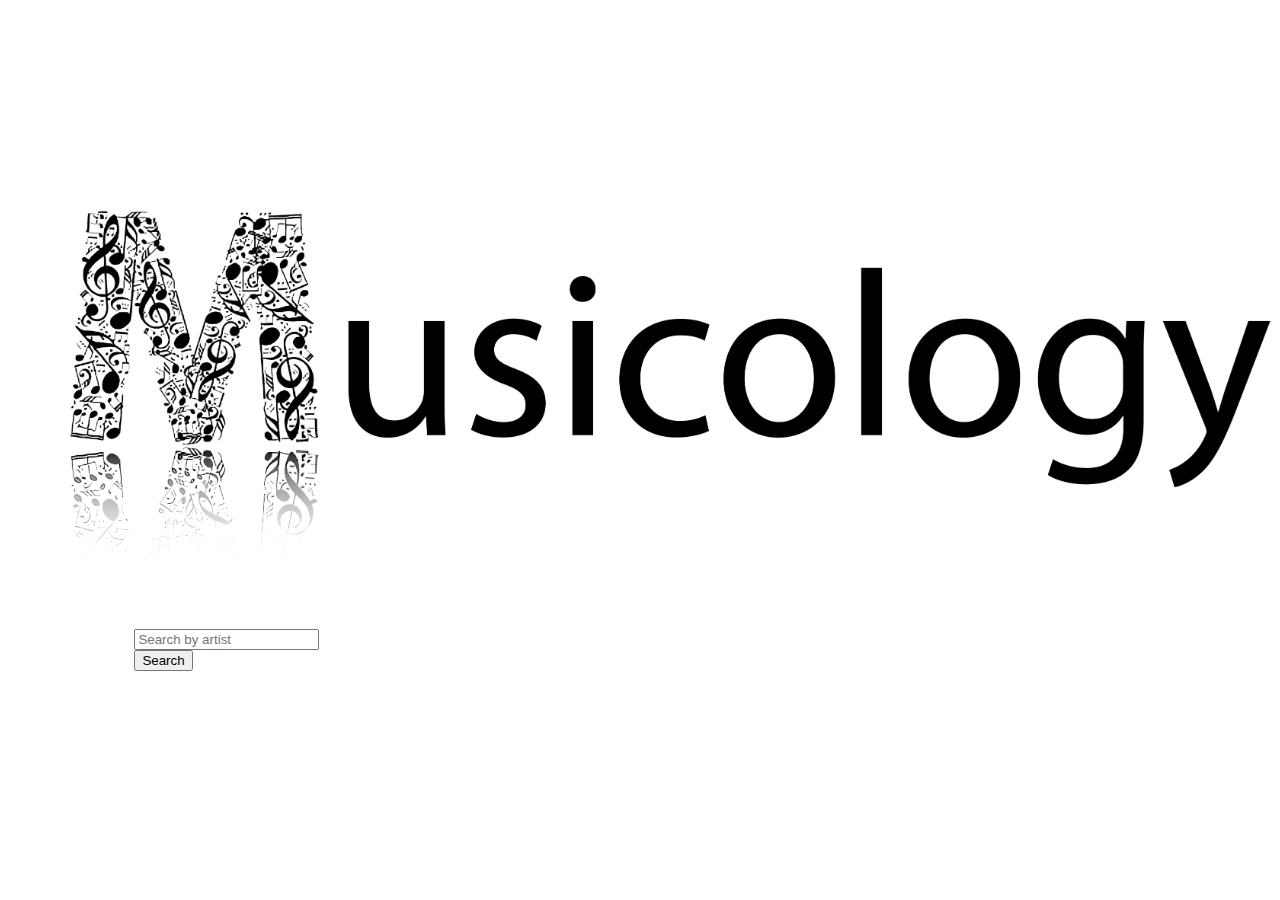
==== home.html @ f38c2b58 "Merge pull request #5 from mfitzwinick/styling-branch" ====
<!DOCTYPE html>
<html lang="en">
<head>
    <meta charset="UTF-8">
    <meta name="viewport" content="width=device-width, initial-scale=1.0">
    <link rel="stylesheet" href="https://cdn.jsdelivr.net/npm/bootstrap@4.5.3/dist/css/bootstrap.min.css" integrity="sha384-TX8t27EcRE3e/ihU7zmQxVncDAy5uIKz4rEkgIXeMed4M0jlfIDPvg6uqKI2xXr2" crossorigin="anonymous">
    <link rel="stylesheet" href="homeStyle.css">
    <title>Musicology</title>
</head>
<body>

    <div class="container">
        <img class="home-header" src="musicology-logo-light.png" alt="musicology">
        <div class="input-group mb-3 search-bar">
            <input type="text" class="form-control" placeholder="Search by artist" aria-label="Search" aria-describedby="button-addon2">
            <div class="input-group-append">
              <button class="btn btn-outline-secondary search" type="button" id="button-addon2">Search</button>
            </div>
          </div>
    </div>


    <script src="https://code.jquery.com/jquery-3.5.1.slim.min.js" integrity="sha384-DfXdz2htPH0lsSSs5nCTpuj/zy4C+OGpamoFVy38MVBnE+IbbVYUew+OrCXaRkfj" crossorigin="anonymous"></script>
    <script src="https://cdn.jsdelivr.net/npm/popper.js@1.16.1/dist/umd/popper.min.js" integrity="sha384-9/reFTGAW83EW2RDu2S0VKaIzap3H66lZH81PoYlFhbGU+6BZp6G7niu735Sk7lN" crossorigin="anonymous"></script>
    <script src="https://cdn.jsdelivr.net/npm/bootstrap@4.5.3/dist/js/bootstrap.min.js" integrity="sha384-w1Q4orYjBQndcko6MimVbzY0tgp4pWB4lZ7lr30WKz0vr/aWKhXdBNmNb5D92v7s" crossorigin="anonymous"></script>

</body>
</html>
---- homeStyle.css ----
.home-header {
    margin-top: 9rem;
    width: 100%;
}



.search-bar {
    width: 80%;
    margin: auto;
}
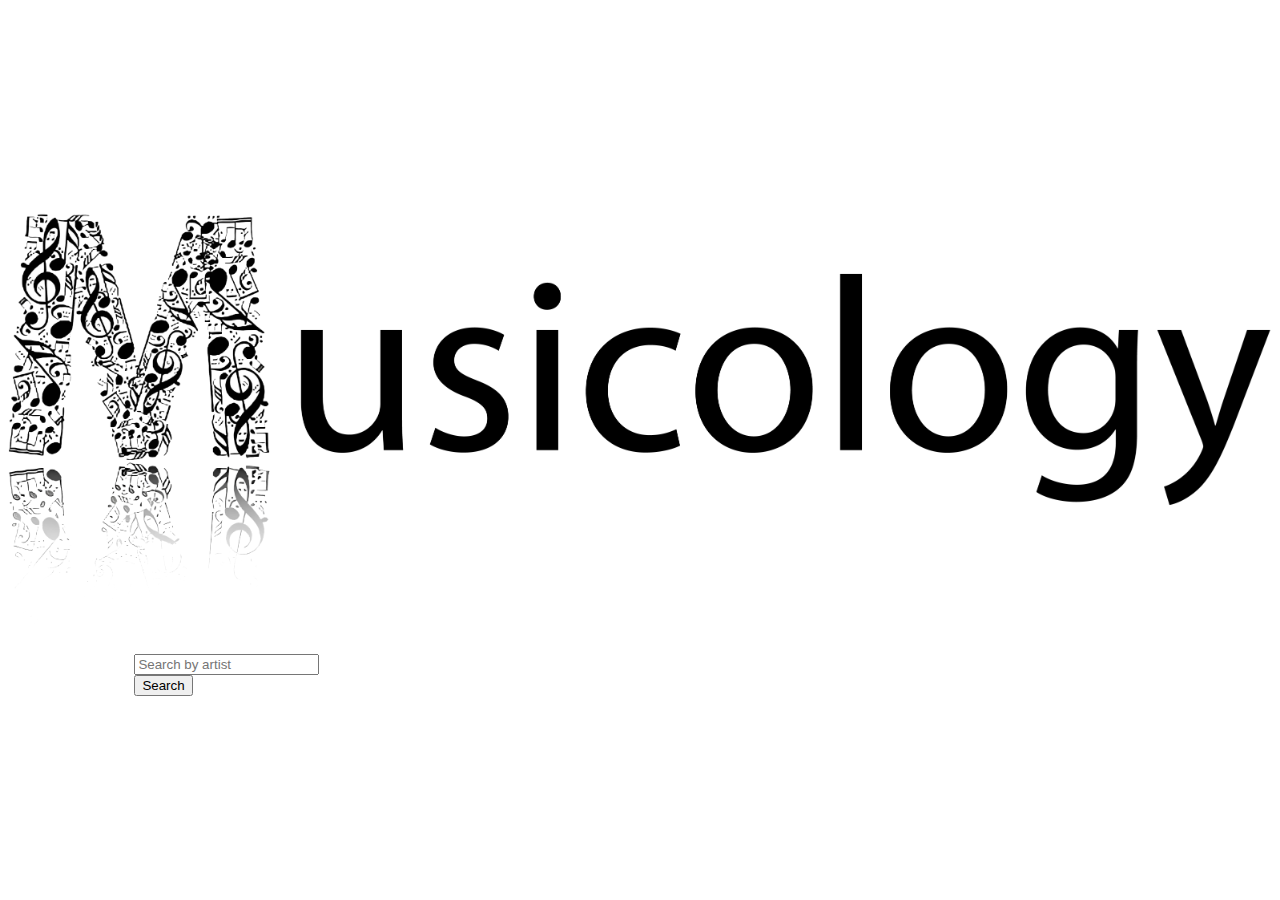
==== commit 77497ee7: "Merge pull request #28 from mfitzwinick/pagelink" ====
--- a/home.html
+++ b/home.html
@@ -19,10 +19,10 @@
           </div>
     </div>
 
-
+   
     <script src="https://code.jquery.com/jquery-3.5.1.slim.min.js" integrity="sha384-DfXdz2htPH0lsSSs5nCTpuj/zy4C+OGpamoFVy38MVBnE+IbbVYUew+OrCXaRkfj" crossorigin="anonymous"></script>
     <script src="https://cdn.jsdelivr.net/npm/popper.js@1.16.1/dist/umd/popper.min.js" integrity="sha384-9/reFTGAW83EW2RDu2S0VKaIzap3H66lZH81PoYlFhbGU+6BZp6G7niu735Sk7lN" crossorigin="anonymous"></script>
     <script src="https://cdn.jsdelivr.net/npm/bootstrap@4.5.3/dist/js/bootstrap.min.js" integrity="sha384-w1Q4orYjBQndcko6MimVbzY0tgp4pWB4lZ7lr30WKz0vr/aWKhXdBNmNb5D92v7s" crossorigin="anonymous"></script>
-
+    <script src="homeScript.js"></script>
 </body>
 </html>